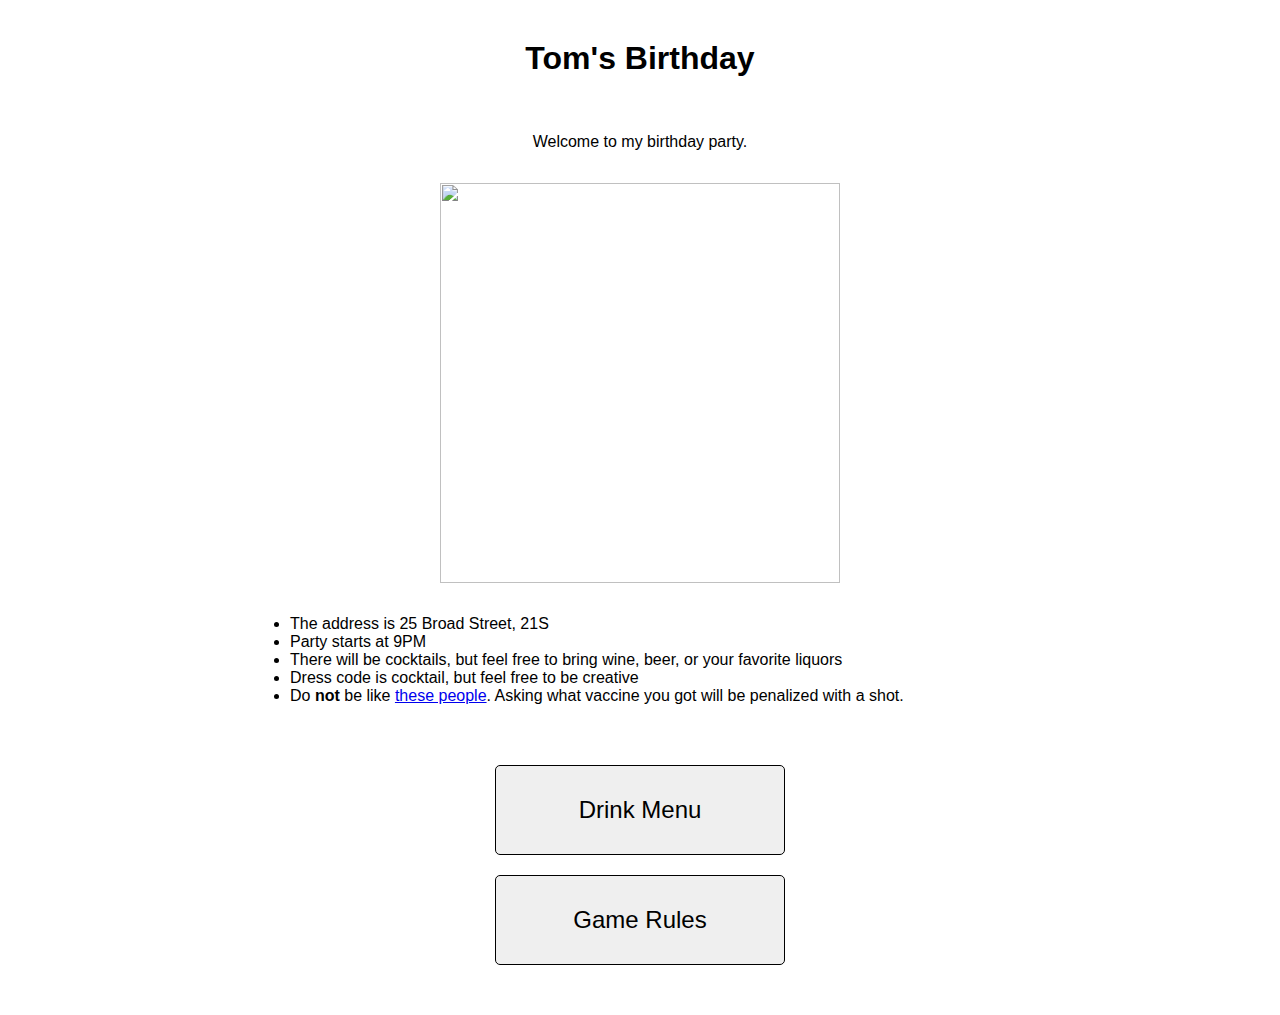
==== index.html @ 957f4aee "Add birthday things" ====
<html>
  <head>
    <link rel="stylesheet" type="text/css" href="main.css" />
    <meta property="og:title" content="Tom's Birthday" />
    <meta property="og:description" content="We gonna get crunk" />
  </head>
  <body>
    <div class="Header">
      <h1>Tom's Birthday</h1>
    </div>
    <div class="Row">
      <div class="Column">
        <p>
        Welcome to my birthday party.
        </p>
        <p>
          <img src="https://media.giphy.com/media/66dLOWrLqrgxWHSeVR/giphy.gif" width="400" />
        </p>

        <ul class="Details">
          <li>The address is 25 Broad Street, 21S</li>
          <li>Party starts at 9PM</li>
          <li>There will be cocktails, but feel free to bring wine, beer, or your favorite liquors</li>
          <li>Dress code is cocktail, but feel free to be creative</li>
          <li>Do <strong>not</strong> be like <a href="https://www.youtube.com/watch?v=L7fLvmi1hFs">these people</a>. Asking what vaccine you got will be penalized with a shot.</li>
        </ul>

        <a href="drinks.html">
          <button class="BigButton">
            Drink Menu
          </button>
        </a>
        <a href="rules.html">
          <button class="BigButton">
            Game Rules
          </button>
        </a>
      </div>
    </div>
  </body>
</html>
---- main.css ----
::-webkit-scrollbar {
  display: none;
}

body {
  font-family: Droid Serif, sans-serif;
  margin: 30px 450px;
}

@media screen and (max-width: 1400px) {
  body {
    margin: 30px 250px;
  }
}

@media screen and (max-width: 925px) {
  body {
    margin: 30px 180px;
  }
}

@media screen and (max-width: 600px) {
  body {
    margin: 30px 10px;
  }
}

h1 {
  margin: 0;
}

.Details {
  margin-bottom: 60px;
  text-align: start;
}

.BigButton {
  border-radius: 5px;
  border: 1px solid black;
  cursor: pointer;
  font-size: 24px;
  font-weight: 300;
  padding: 30px;
  width: 290px;
  margin-bottom: 20px;
}

.Column {
  display: flex;
  flex-direction: column;
  text-align: center;
  width: 100%;
}

.ColumnHeader {
  font-size: 32px;
}

.ColumnHeaderDecoration {
  background: transparent
    url('https://getbento.imgix.net/accounts/88637fbce6d0e43168da7772a4f1ce4a/media/images/83340underline2.png?fit=max&w=1800&auto=format,compress')
    no-repeat center center;
  height: 20px;
  margin: 10px 50px 20px;
}

.Description {
  font-size: 12px;
  font-style: italic;
  margin-top: 3px;
}

.Drink {
  margin: 20px 0;
}

.FirstColumn {
  border-right: 1px solid black;
}

.Header {
  display: flex;
  flex-direction: column;
  align-items: center;
  margin: 40px 0;
}

.Ingredients {
  margin-top: 10px;
  font-size: 12px;
}

.Name {
  font-weight: bold;
}

.Row {
  display: flex;
  flex-direction: row;
}
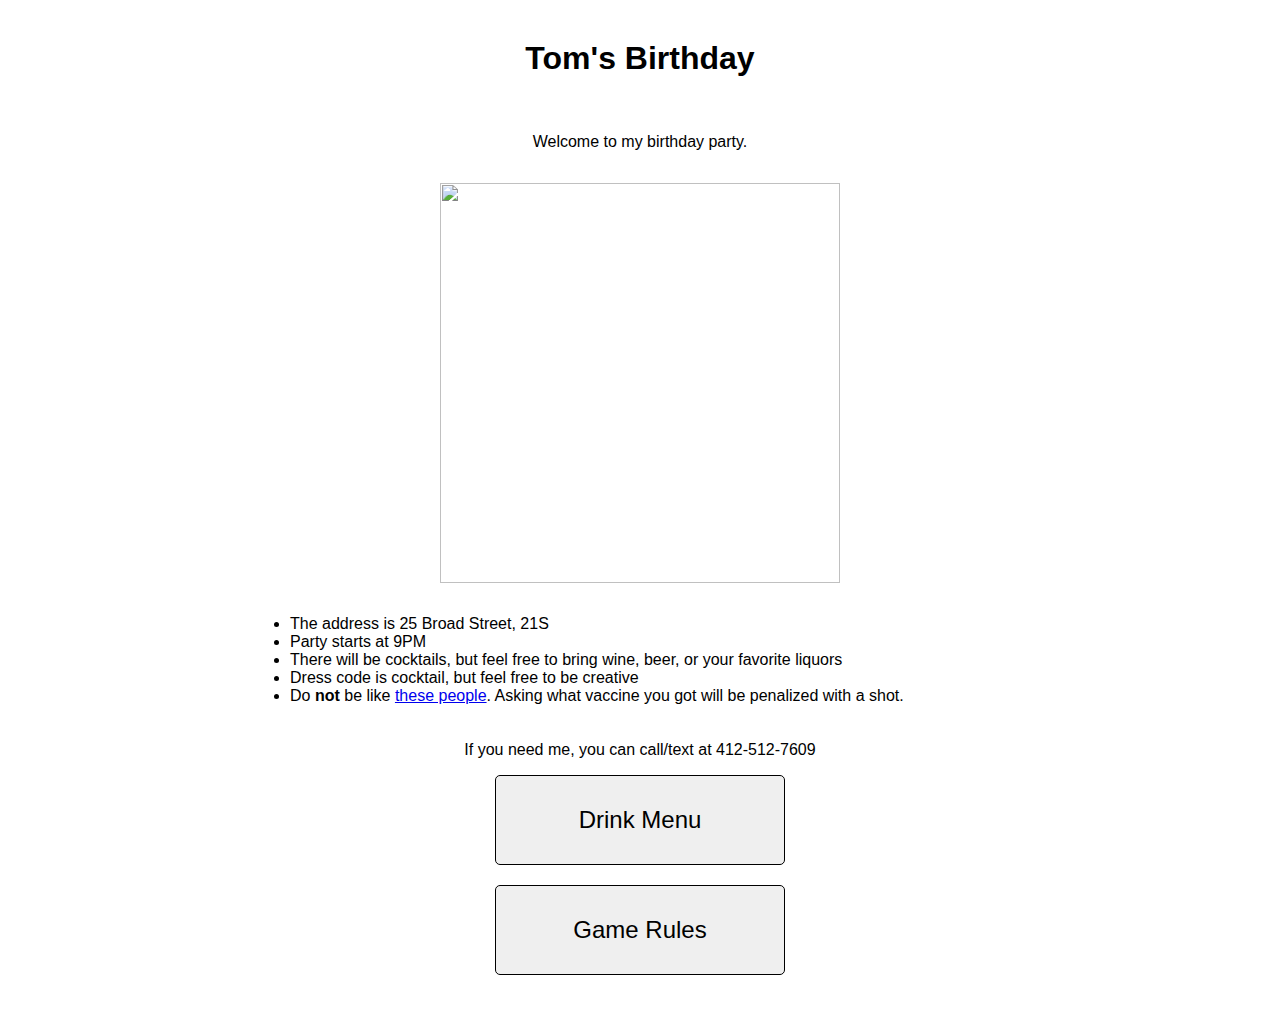
==== commit a1984d93: "Add rules" ====
--- a/index.html
+++ b/index.html
@@ -11,7 +11,7 @@
     <div class="Row">
       <div class="Column">
         <p>
-        Welcome to my birthday party.
+          Welcome to my birthday party.
         </p>
         <p>
           <img src="https://media.giphy.com/media/66dLOWrLqrgxWHSeVR/giphy.gif" width="400" />
@@ -24,6 +24,10 @@
           <li>Dress code is cocktail, but feel free to be creative</li>
           <li>Do <strong>not</strong> be like <a href="https://www.youtube.com/watch?v=L7fLvmi1hFs">these people</a>. Asking what vaccine you got will be penalized with a shot.</li>
         </ul>
+
+        <p>
+          If you need me, you can call/text at 412-512-7609
+        </p>
 
         <a href="drinks.html">
           <button class="BigButton">
--- a/main.css
+++ b/main.css
@@ -30,7 +30,7 @@
 }
 
 .Details {
-  margin-bottom: 60px;
+  margin-bottom: 20px;
   text-align: start;
 }
 
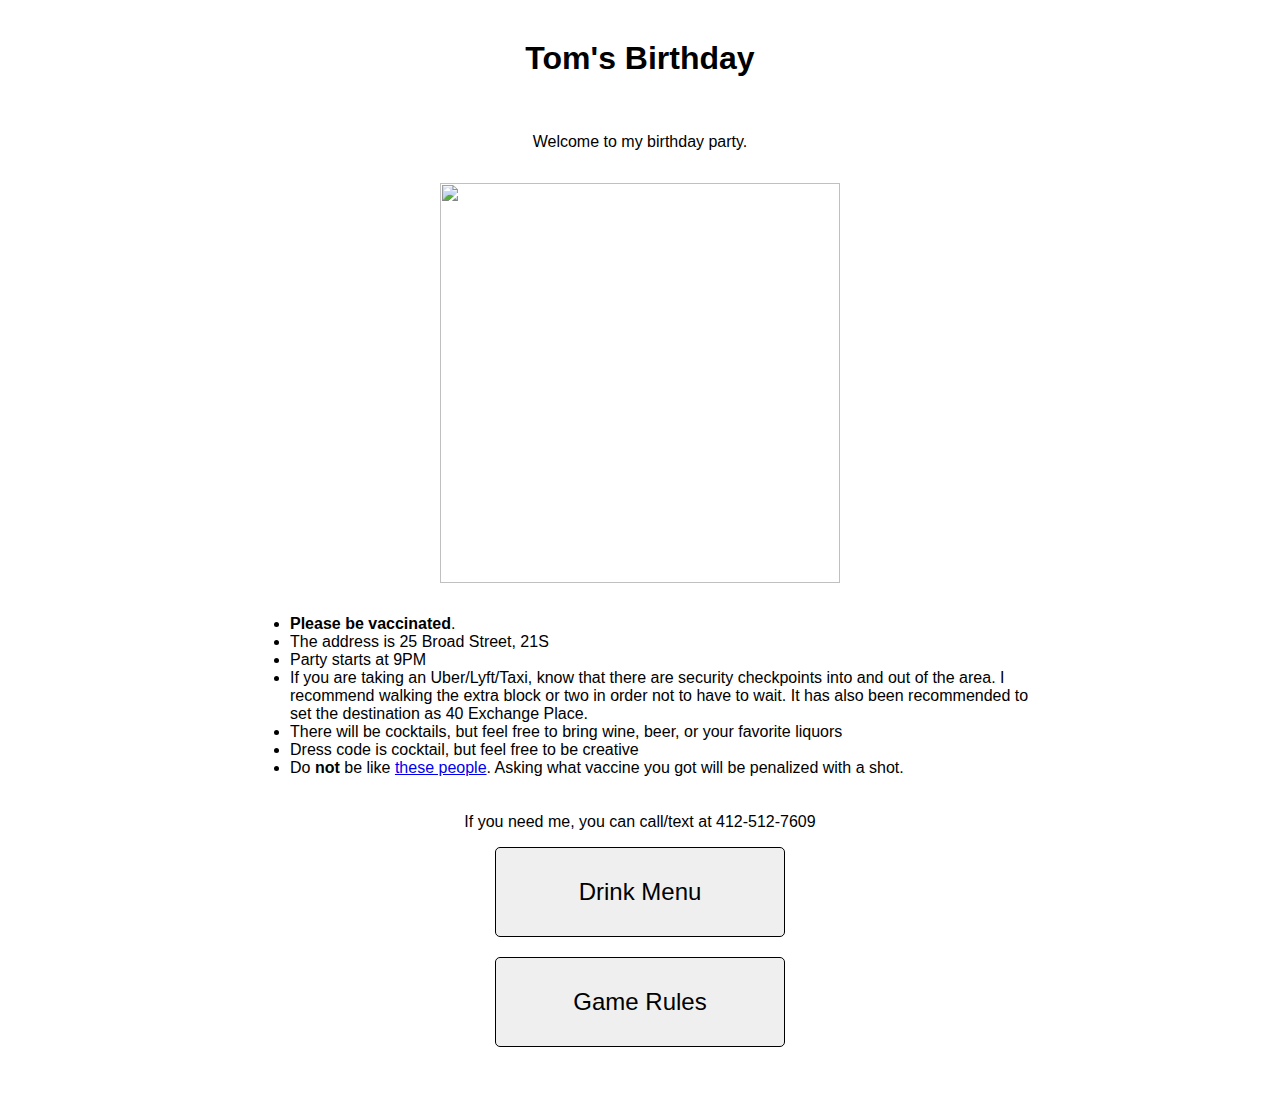
==== commit 9af48e45: "Last changes" ====
--- a/index.html
+++ b/index.html
@@ -18,8 +18,10 @@
         </p>
 
         <ul class="Details">
+          <li><strong>Please be vaccinated</strong>.</li>
           <li>The address is 25 Broad Street, 21S</li>
           <li>Party starts at 9PM</li>
+          <li>If you are taking an Uber/Lyft/Taxi, know that there are security checkpoints into and out of the area. I recommend walking the extra block or two in order not to have to wait. It has also been recommended to set the destination as 40 Exchange Place.</li>
           <li>There will be cocktails, but feel free to bring wine, beer, or your favorite liquors</li>
           <li>Dress code is cocktail, but feel free to be creative</li>
           <li>Do <strong>not</strong> be like <a href="https://www.youtube.com/watch?v=L7fLvmi1hFs">these people</a>. Asking what vaccine you got will be penalized with a shot.</li>
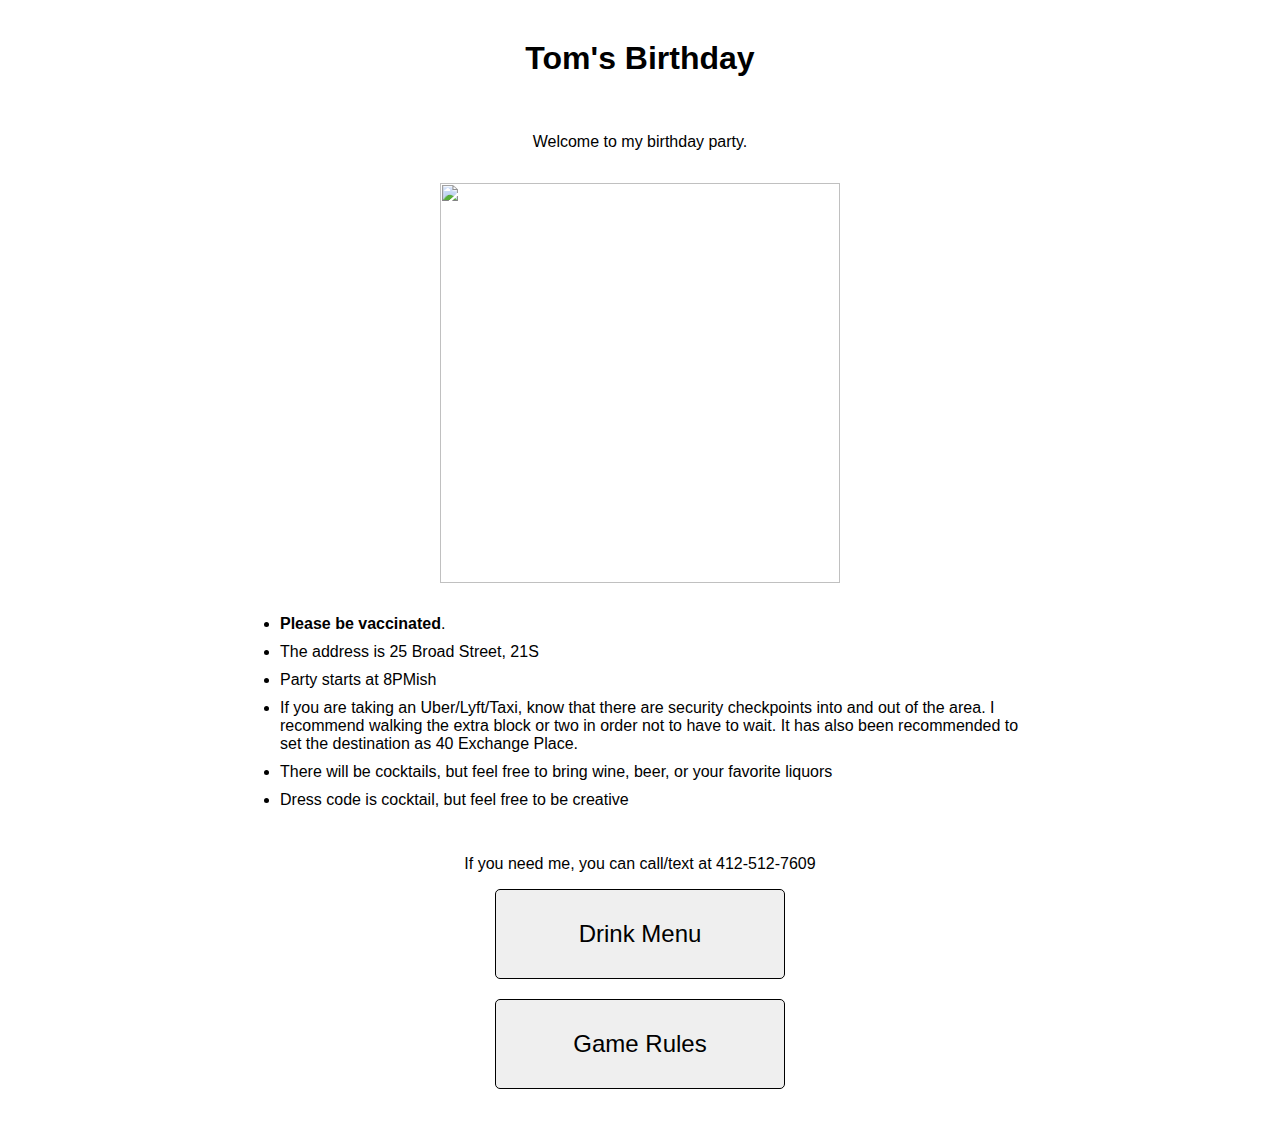
==== commit 1c4129a1: "update: 2022 birthday" ====
--- a/index.html
+++ b/index.html
@@ -20,11 +20,10 @@
         <ul class="Details">
           <li><strong>Please be vaccinated</strong>.</li>
           <li>The address is 25 Broad Street, 21S</li>
-          <li>Party starts at 9PM</li>
+          <li>Party starts at 8PMish</li>
           <li>If you are taking an Uber/Lyft/Taxi, know that there are security checkpoints into and out of the area. I recommend walking the extra block or two in order not to have to wait. It has also been recommended to set the destination as 40 Exchange Place.</li>
           <li>There will be cocktails, but feel free to bring wine, beer, or your favorite liquors</li>
           <li>Dress code is cocktail, but feel free to be creative</li>
-          <li>Do <strong>not</strong> be like <a href="https://www.youtube.com/watch?v=L7fLvmi1hFs">these people</a>. Asking what vaccine you got will be penalized with a shot.</li>
         </ul>
 
         <p>
--- a/main.css
+++ b/main.css
@@ -4,25 +4,7 @@
 
 body {
   font-family: Droid Serif, sans-serif;
-  margin: 30px 450px;
-}
-
-@media screen and (max-width: 1400px) {
-  body {
-    margin: 30px 250px;
-  }
-}
-
-@media screen and (max-width: 925px) {
-  body {
-    margin: 30px 180px;
-  }
-}
-
-@media screen and (max-width: 600px) {
-  body {
-    margin: 30px 10px;
-  }
+  margin: 30px;
 }
 
 h1 {
@@ -32,6 +14,10 @@
 .Details {
   margin-bottom: 20px;
   text-align: start;
+}
+
+.Details > li {
+  margin-bottom: 10px;
 }
 
 .BigButton {
@@ -50,6 +36,7 @@
   flex-direction: column;
   text-align: center;
   width: 100%;
+  max-width: 800px;
 }
 
 .ColumnHeader {
@@ -97,4 +84,6 @@
 .Row {
   display: flex;
   flex-direction: row;
+  justify-content: center;
+  width: 100%;
 }
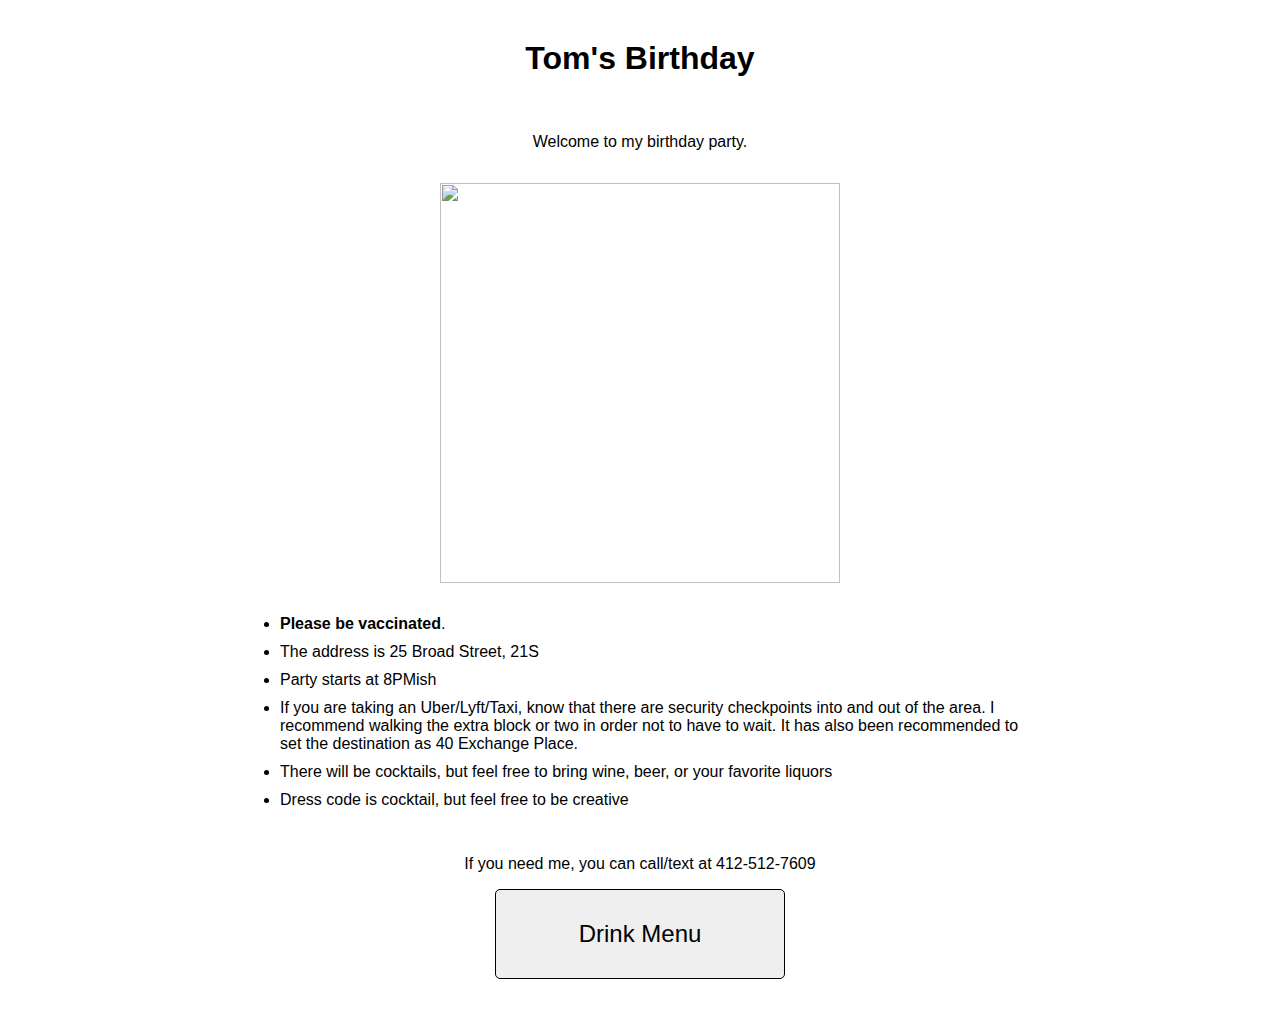
==== commit ba819d1b: "Update index.html" ====
--- a/index.html
+++ b/index.html
@@ -35,11 +35,6 @@
             Drink Menu
           </button>
         </a>
-        <a href="rules.html">
-          <button class="BigButton">
-            Game Rules
-          </button>
-        </a>
       </div>
     </div>
   </body>
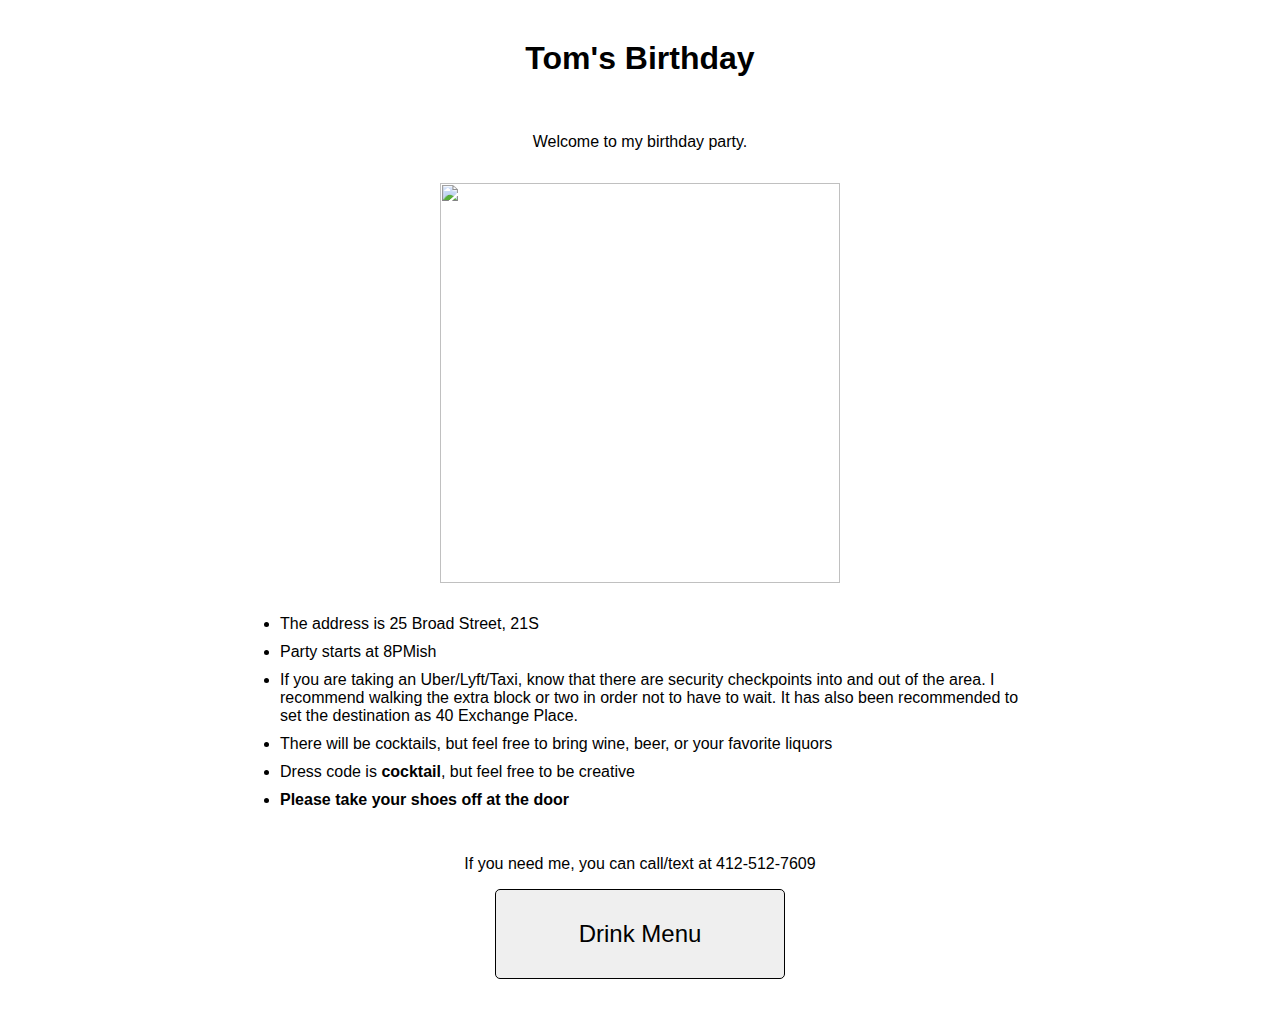
==== commit 5bc9c293: "Update index.html" ====
--- a/index.html
+++ b/index.html
@@ -18,12 +18,12 @@
         </p>
 
         <ul class="Details">
-          <li><strong>Please be vaccinated</strong>.</li>
           <li>The address is 25 Broad Street, 21S</li>
           <li>Party starts at 8PMish</li>
           <li>If you are taking an Uber/Lyft/Taxi, know that there are security checkpoints into and out of the area. I recommend walking the extra block or two in order not to have to wait. It has also been recommended to set the destination as 40 Exchange Place.</li>
           <li>There will be cocktails, but feel free to bring wine, beer, or your favorite liquors</li>
-          <li>Dress code is cocktail, but feel free to be creative</li>
+          <li>Dress code is <strong>cocktail</strong>, but feel free to be creative</li>
+          <li><strong>Please take your shoes off at the door</strong></li>
         </ul>
 
         <p>
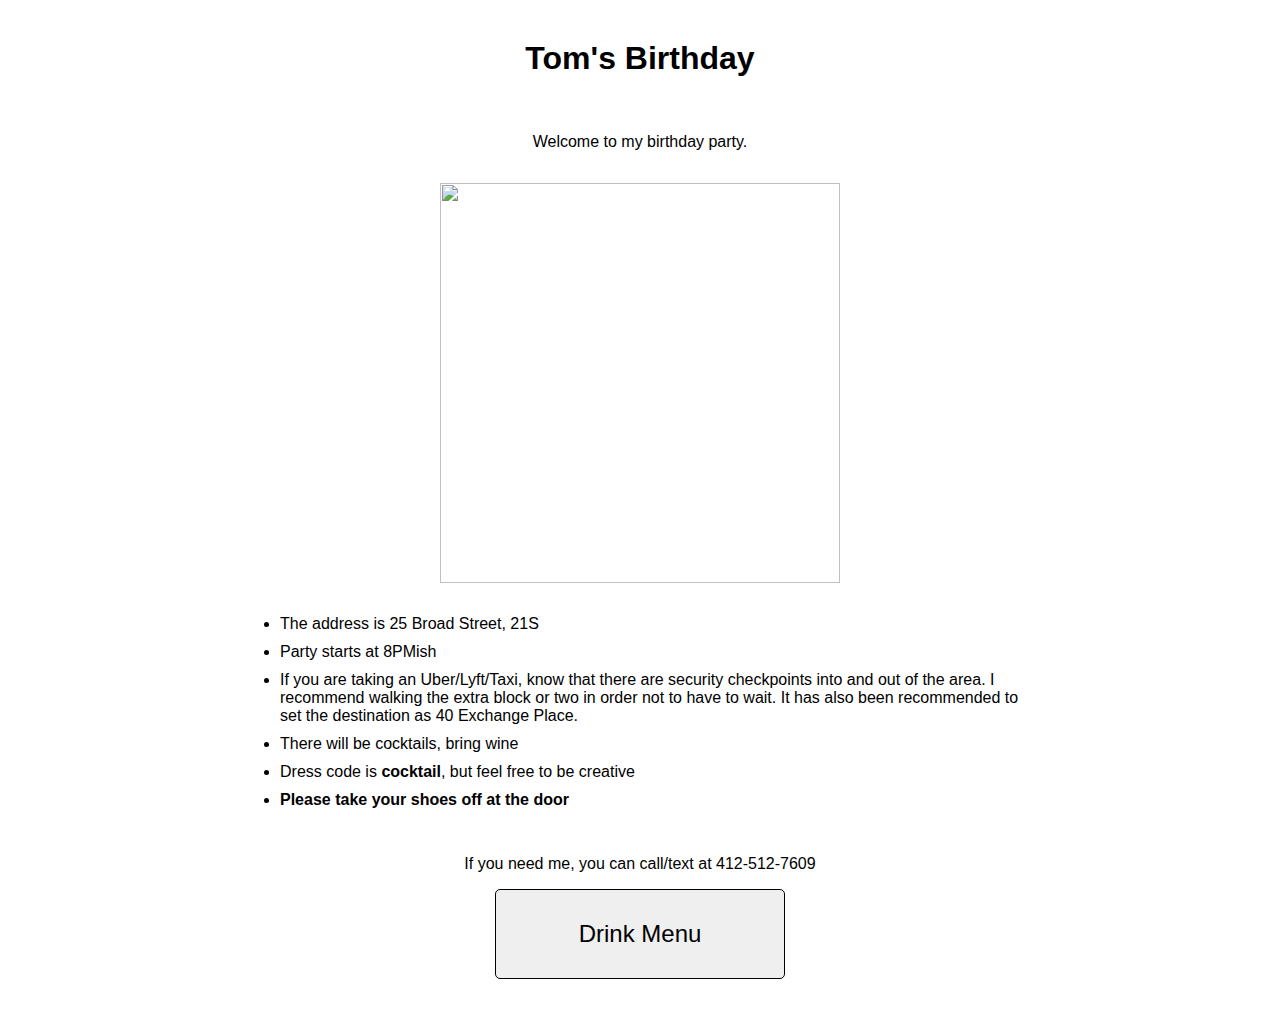
==== commit 92c200f0: "Update index.html" ====
--- a/index.html
+++ b/index.html
@@ -21,7 +21,7 @@
           <li>The address is 25 Broad Street, 21S</li>
           <li>Party starts at 8PMish</li>
           <li>If you are taking an Uber/Lyft/Taxi, know that there are security checkpoints into and out of the area. I recommend walking the extra block or two in order not to have to wait. It has also been recommended to set the destination as 40 Exchange Place.</li>
-          <li>There will be cocktails, but feel free to bring wine, beer, or your favorite liquors</li>
+          <li>There will be cocktails, bring wine</li>
           <li>Dress code is <strong>cocktail</strong>, but feel free to be creative</li>
           <li><strong>Please take your shoes off at the door</strong></li>
         </ul>
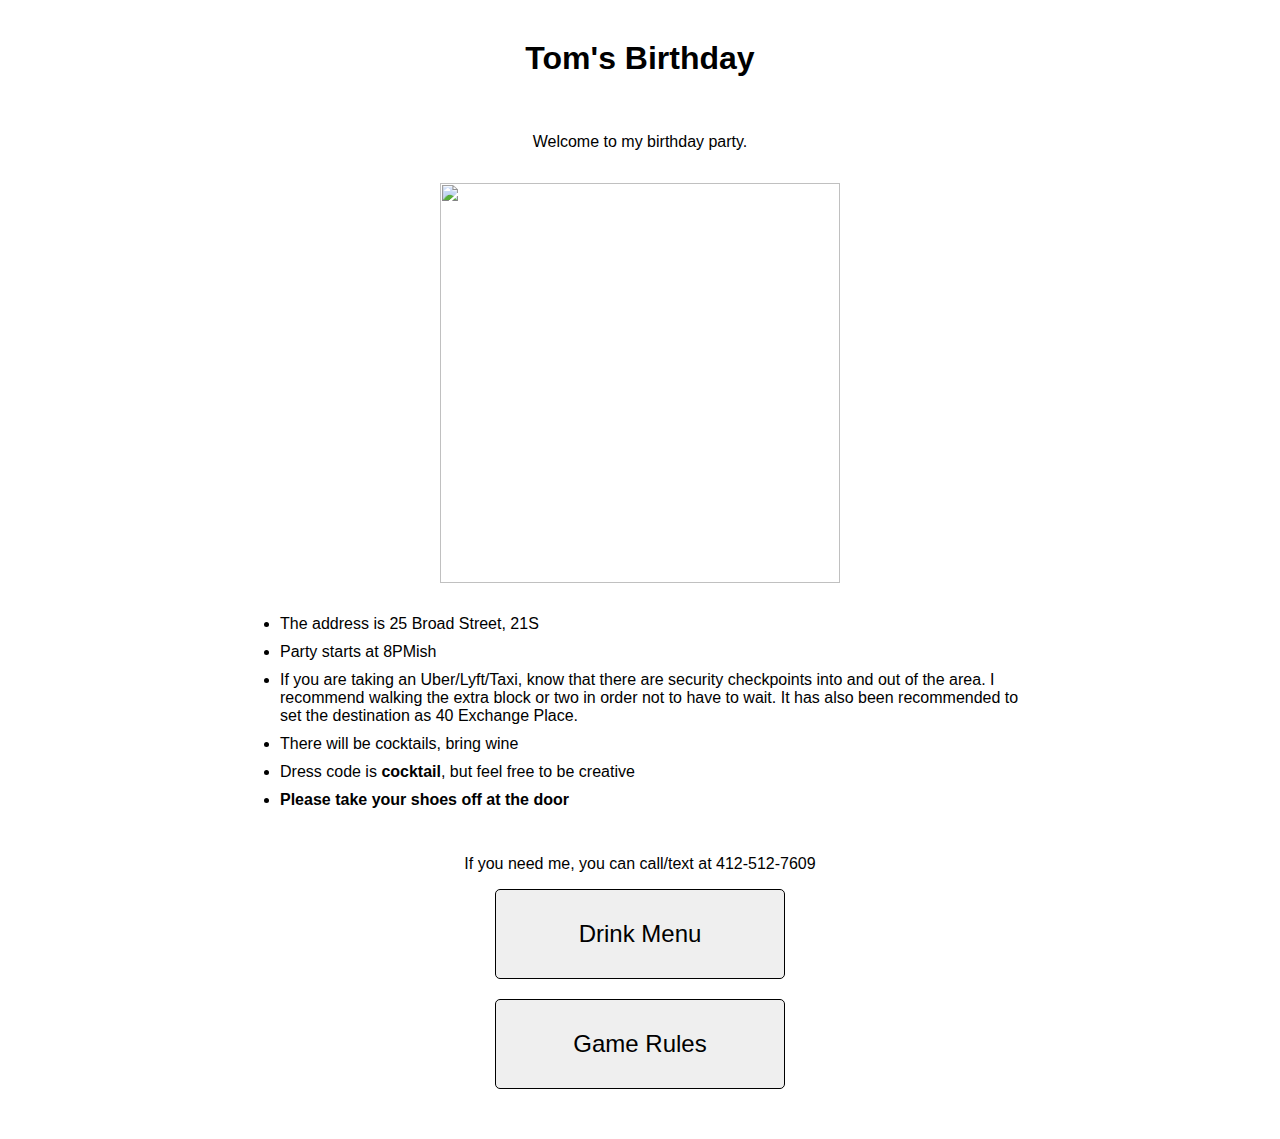
==== commit 0b1fe6f6: "Update index.html" ====
--- a/index.html
+++ b/index.html
@@ -35,6 +35,11 @@
             Drink Menu
           </button>
         </a>
+        <a href="rules.html">
+          <button class="BigButton">
+            Game Rules
+          </button>
+        </a>
       </div>
     </div>
   </body>
